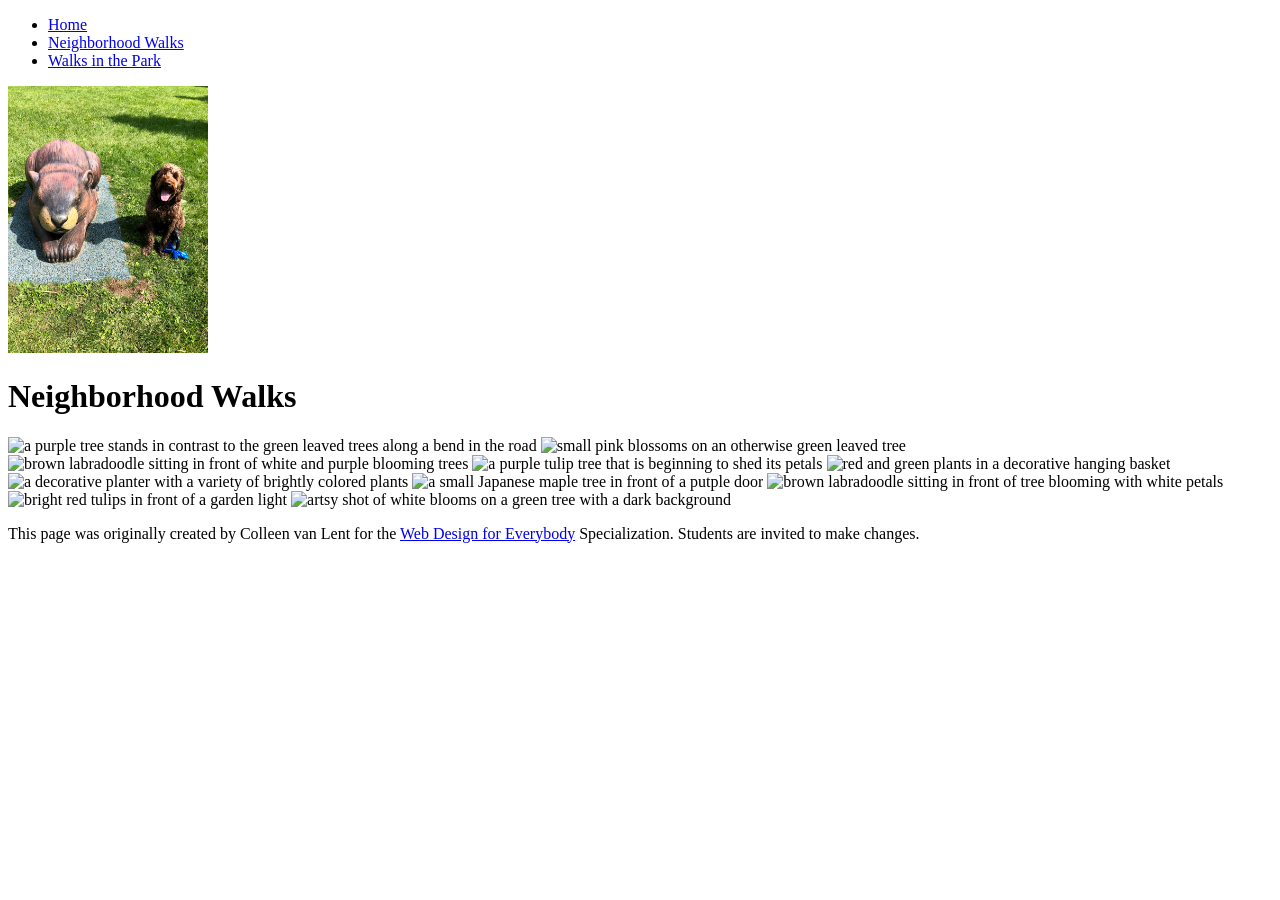
==== neighborhood.html @ 6ea69a6c "Add files via upload" ====
<!DOCTYPE html>
<html lang="en">

<head>
  <meta charset="utf-8">
  <meta name="viewport" content="width=device-width">
  <title>Neighborhood Walk</title>
  <!-- You will need to link to the CSS file -->
</head>

<body>
  <header>
    <nav>
      <ul>
        <li><a href="index.html">Home</a></li>
        <li><a href="neighborhood.html">Neighborhood Walks</a></li>
        <li><a href="parks.html">Walks in the Park</a></li>
      </ul>
    </nav>
    <img src="images/BaconGallupPark.jpg" width="200" alt="Brown Labradoodle sitting next to a statue.">
    <h1>Neighborhood Walks</h1>
  </header>
  <main>
    <div>
      <img src="images/bend_in_the_road.png"
        alt="a purple tree stands in contrast to the green leaved trees along a bend in the road" width="100">
      <img src="images/pink_blossoms.png" alt="small pink blossoms on an otherwise green leaved tree" width="100">
      <img src="images/blooming_trees.png" alt="brown labradoodle sitting in front of white and purple blooming  trees"
        width="100">
      <img src="images/falling_petals.png" alt="a purple tulip tree that is beginning to shed its petals" width="100">
      <img src="images/hanging_plants.png" alt="red and green plants in a decorative hanging basket" width="100">
      <img src="images/potted_plants.png" alt="a decorative planter with a variety of brightly colored plants "
        width="100">
      <img src="images/red_maple.png" alt="a small Japanese maple tree in front of a putple door" width="100">
      <img src="images/tree_with_white_blooms.png"
        alt="brown labradoodle sitting in front of tree blooming with white petals" width="100">
      <img src="images/tulips.png" alt="bright red tulips in front of a garden light" width="100">
      <img src="images/white_buds_on_tree.png" alt="artsy shot of white blooms on a green tree with a dark background"
        width="100">
    </div>
  </main>
  <footer>
    <p>This page was originally created by Colleen van Lent for the <a
        href="https://www.coursera.org/specializations/web-design"> Web Design for Everybody</a> Specialization.
      Students are invited to make changes.</p>
  </footer>

</body>

</html>
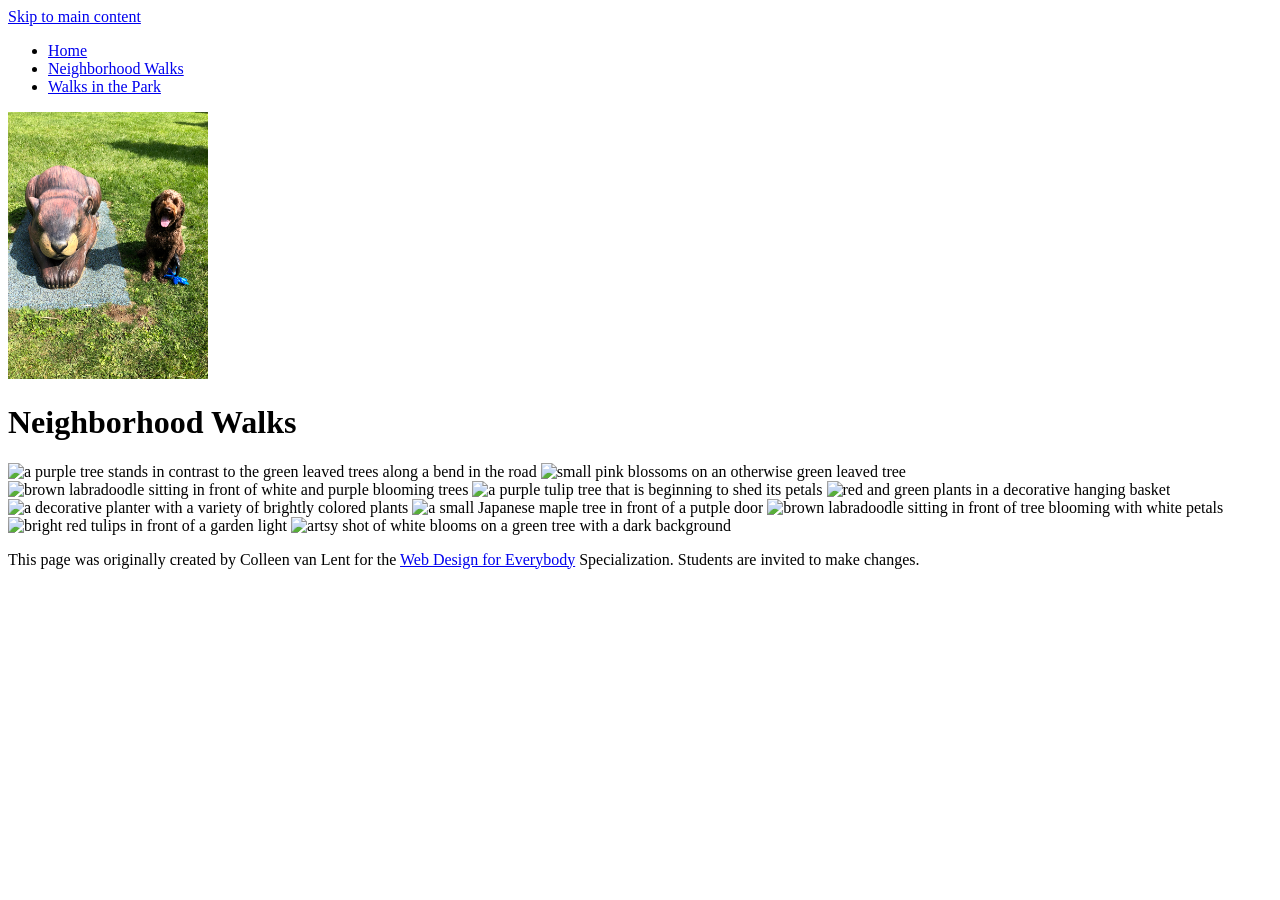
==== commit 5facca38: "Update neighborhood.html" ====
--- a/neighborhood.html
+++ b/neighborhood.html
@@ -9,6 +9,7 @@
 </head>
 
 <body>
+  <a href="#main-content">Skip to main content</a>
   <header>
     <nav>
       <ul>
@@ -20,7 +21,7 @@
     <img src="images/BaconGallupPark.jpg" width="200" alt="Brown Labradoodle sitting next to a statue.">
     <h1>Neighborhood Walks</h1>
   </header>
-  <main>
+  <main id="main-content">
     <div>
       <img src="images/bend_in_the_road.png"
         alt="a purple tree stands in contrast to the green leaved trees along a bend in the road" width="100">
@@ -47,4 +48,4 @@
 
 </body>
 
-</html>+</html>
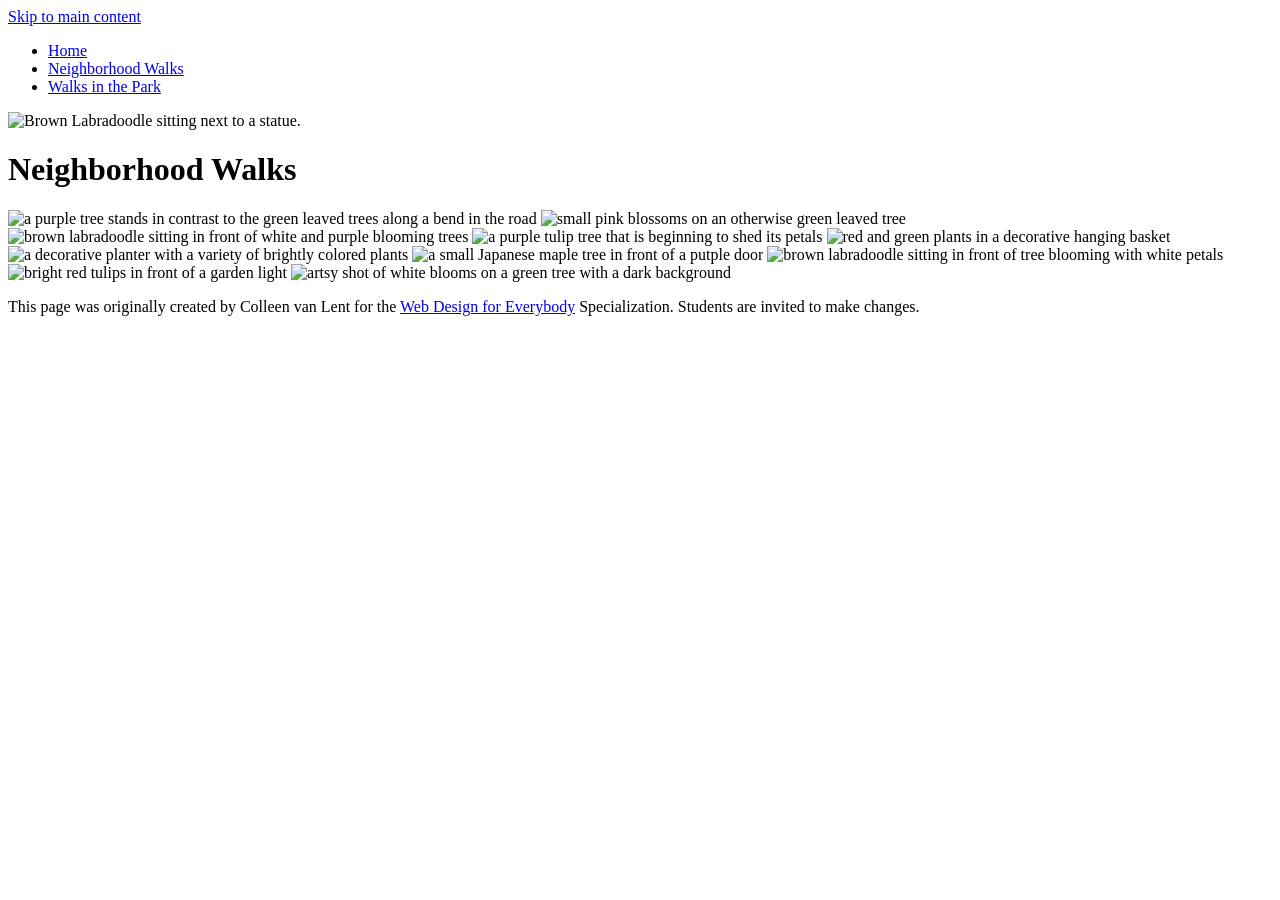
==== commit e75c8711: "Change image sources to absolute URLs Updated image sources to use absolute URLs for consistency." ====
--- a/neighborhood.html
+++ b/neighborhood.html
@@ -18,25 +18,25 @@
         <li><a href="parks.html">Walks in the Park</a></li>
       </ul>
     </nav>
-    <img src="images/BaconGallupPark.jpg" width="200" alt="Brown Labradoodle sitting next to a statue.">
+    <img src="https://nbquan-beep.github.io/WD4E-Intro_to_CSS3/CSS-week1-HW1/images/BaconGallupPark.jpg" width="200" alt="Brown Labradoodle sitting next to a statue.">
     <h1>Neighborhood Walks</h1>
   </header>
   <main id="main-content">
-    <div>
-      <img src="images/bend_in_the_road.png"
+    <div class="grid">
+      <img src="https://nbquan-beep.github.io/WD4E-Intro_to_CSS3/CSS-week1-HW1/images/bend_in_the_road.png"
         alt="a purple tree stands in contrast to the green leaved trees along a bend in the road" width="100">
-      <img src="images/pink_blossoms.png" alt="small pink blossoms on an otherwise green leaved tree" width="100">
-      <img src="images/blooming_trees.png" alt="brown labradoodle sitting in front of white and purple blooming  trees"
+      <img src="https://nbquan-beep.github.io/WD4E-Intro_to_CSS3/CSS-week1-HW1/images/pink_blossoms.png" alt="small pink blossoms on an otherwise green leaved tree" width="100">
+      <img src="https://nbquan-beep.github.io/WD4E-Intro_to_CSS3/CSS-week1-HW1/images/blooming_trees.png" alt="brown labradoodle sitting in front of white and purple blooming  trees"
         width="100">
-      <img src="images/falling_petals.png" alt="a purple tulip tree that is beginning to shed its petals" width="100">
-      <img src="images/hanging_plants.png" alt="red and green plants in a decorative hanging basket" width="100">
-      <img src="images/potted_plants.png" alt="a decorative planter with a variety of brightly colored plants "
+      <img src="https://nbquan-beep.github.io/WD4E-Intro_to_CSS3/CSS-week1-HW1/images/falling_petals.png" alt="a purple tulip tree that is beginning to shed its petals" width="100">
+      <img src="https://nbquan-beep.github.io/WD4E-Intro_to_CSS3/CSS-week1-HW1/images/hanging_plants.png" alt="red and green plants in a decorative hanging basket" width="100">
+      <img src="https://nbquan-beep.github.io/WD4E-Intro_to_CSS3/CSS-week1-HW1/images/potted_plants.png" alt="a decorative planter with a variety of brightly colored plants "
         width="100">
-      <img src="images/red_maple.png" alt="a small Japanese maple tree in front of a putple door" width="100">
-      <img src="images/tree_with_white_blooms.png"
+      <img src="https://nbquan-beep.github.io/WD4E-Intro_to_CSS3/CSS-week1-HW1/images/red_maple.png" alt="a small Japanese maple tree in front of a putple door" width="100">
+      <img src="https://nbquan-beep.github.io/WD4E-Intro_to_CSS3/CSS-week1-HW1/images/tree_with_white_blooms.png"
         alt="brown labradoodle sitting in front of tree blooming with white petals" width="100">
-      <img src="images/tulips.png" alt="bright red tulips in front of a garden light" width="100">
-      <img src="images/white_buds_on_tree.png" alt="artsy shot of white blooms on a green tree with a dark background"
+      <img src="https://nbquan-beep.github.io/WD4E-Intro_to_CSS3/CSS-week1-HW1/images/tulips.png" alt="bright red tulips in front of a garden light" width="100">
+      <img src="https://nbquan-beep.github.io/WD4E-Intro_to_CSS3/CSS-week1-HW1/images/white_buds_on_tree.png" alt="artsy shot of white blooms on a green tree with a dark background"
         width="100">
     </div>
   </main>
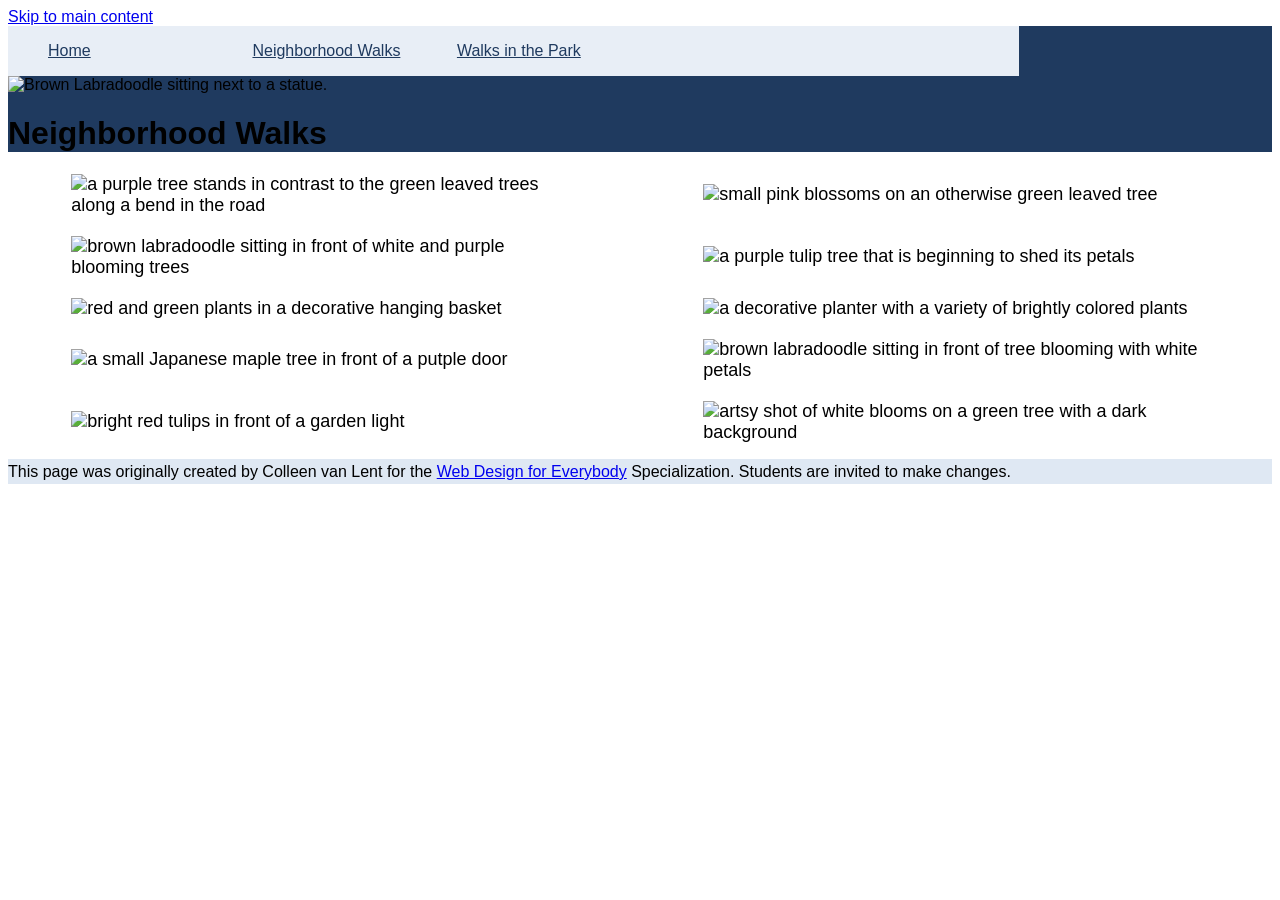
==== commit 9a00d190: "Update neighborhood.html" ====
--- a/neighborhood.html
+++ b/neighborhood.html
@@ -5,6 +5,7 @@
   <meta charset="utf-8">
   <meta name="viewport" content="width=device-width">
   <title>Neighborhood Walk</title>
+  <link rel="stylesheet" href="css/style.css">
   <!-- You will need to link to the CSS file -->
 </head>
 
--- a/css/style.css
+++ b/css/style.css
@@ -0,0 +1,84 @@
+body{
+  font-family:'Segoe UI', Tahoma, Geneva, Verdana, sans-serif;
+  font-size: 150%;
+}
+/* Bước 3: nội dung (body) - font-family, font-size */
+body {
+  font-family: Arial, Helvetica, sans-serif;
+  font-size: 16px;
+}
+
+/* Bước 4: header - background-color */
+header {
+  background-color: #1f3a5f;
+}
+
+/* Bước 5: nav - background-color */
+nav {
+  background-color: #e8eef6;
+   display: inline-block;
+  width: 80%;
+}
+
+/* Chữ link trong nav (để đủ tương phản) */
+nav a {
+  color: #1f3a5f;
+}
+
+/* Bước 6: main - background-color, font-size */
+main {
+  background-color: #ffffff;
+  font-size: 18px;
+}
+
+/* Bước 7: footer - background-color */
+footer {
+  background-color: #dfe8f3;
+}
+
+/* Bước 8: li - display, width */
+* li {
+  display: inline-block;
+  width: 200px;
+}
+*/
+/* Bước 9: h1 - text-align, font-family, color */
+h1 {
+  text-align: center;
+  font-family: Georgia, serif;
+  color: #ffffff;
+}
+
+/* Bước 10: p - line-height */
+p {
+  line-height: 1.6;
+}
+
+header img {
+  width: 10%;
+}
+
+/* Bước 6: lưới hai cột, mỗi cột 40% */
+.grid {
+  display: grid;
+  grid-template-columns: 40% 40%;
+  justify-content: space-around;
+  align-items: center;
+  row-gap: 20px;
+}
+
+/* Bước 7: ảnh trong lưới rộng 100% */
+.grid img {
+  width: 100%;
+}
+
+/* Bước 9: flex */
+.flex {
+  display: flex;
+  flex-wrap: wrap;
+  justify-content: space-around;
+}
+
+nav img {
+  width: 10%;
+}
